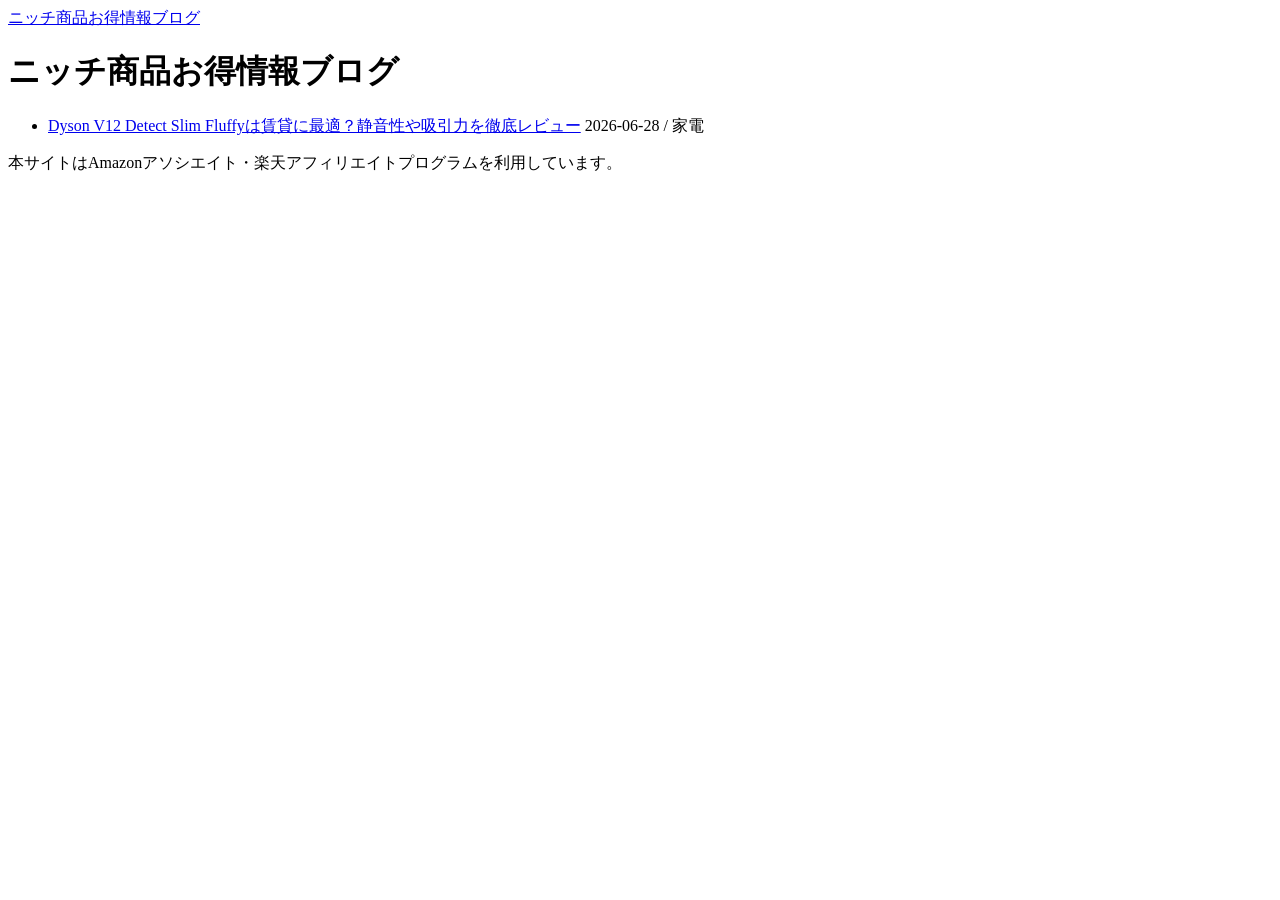
==== docs/index.html @ 8d5eb8aa "Rename site/ to docs/ for GitHub Pages compatibility; publish first article" ====
<!DOCTYPE html>
<html lang="ja">
<head>
<meta charset="UTF-8">
<meta name="viewport" content="width=device-width, initial-scale=1.0">
<title>ニッチ商品お得情報ブログ</title>
<meta name="description" content="ニッチ商品お得情報ブログ">
<link rel="stylesheet" href="/affiliate-blog/static/style.css">
</head>
<body>
<header class="site-header">
  <a href="/affiliate-blog/">ニッチ商品お得情報ブログ</a>
</header>
<main>

<h1>ニッチ商品お得情報ブログ</h1>
<ul class="post-list">
  
  <li>
    <a href="/affiliate-blog/posts/2026-06-28-dyson-v12-detect-slim-fluffy-review/">Dyson V12 Detect Slim Fluffyは賃貸に最適？静音性や吸引力を徹底レビュー</a>
    <span class="post-list-meta">2026-06-28 / 家電</span>
  </li>
  
</ul>

</main>
<footer class="site-footer">
  <p>本サイトはAmazonアソシエイト・楽天アフィリエイトプログラムを利用しています。</p>
</footer>
</body>
</html>
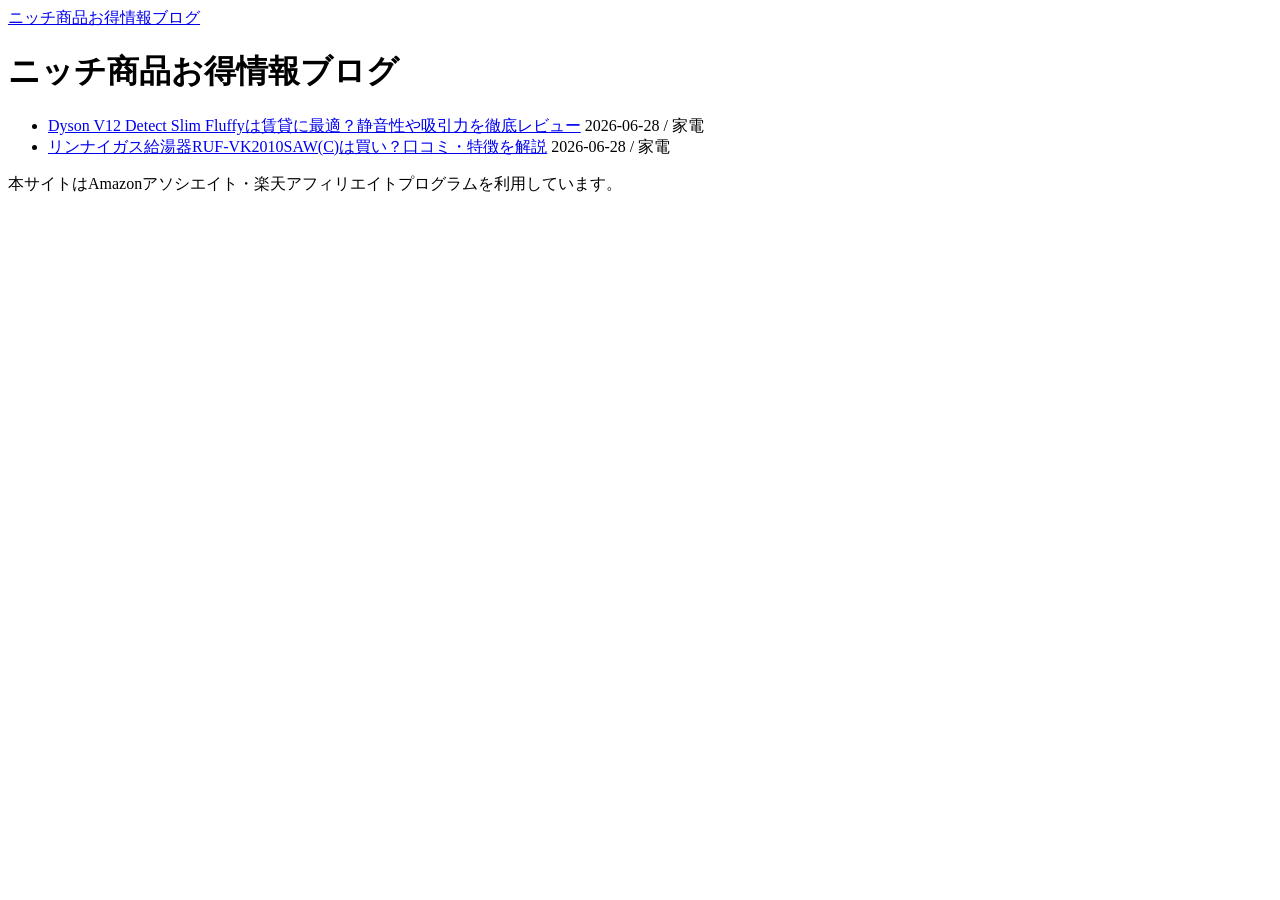
==== commit 36257059: "chore: publish daily article (2026-06-28)" ====
--- a/docs/index.html
+++ b/docs/index.html
@@ -21,6 +21,11 @@
     <span class="post-list-meta">2026-06-28 / 家電</span>
   </li>
   
+  <li>
+    <a href="/affiliate-blog/posts/2026-06-28-rinnai-ruf-vk2010saw-c-review/">リンナイガス給湯器RUF-VK2010SAW(C)は買い？口コミ・特徴を解説</a>
+    <span class="post-list-meta">2026-06-28 / 家電</span>
+  </li>
+  
 </ul>
 
 </main>
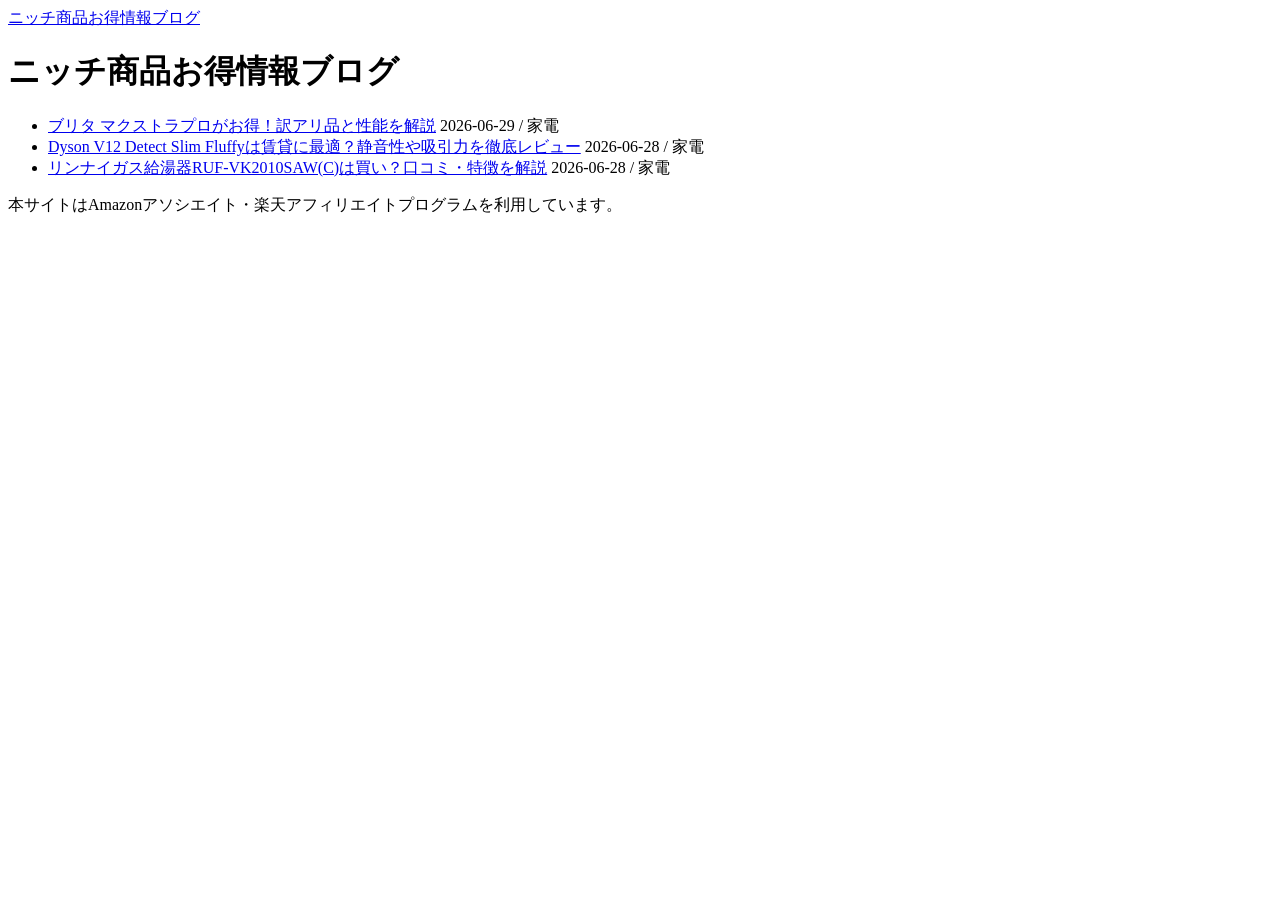
==== commit f5967410: "chore: publish daily article (2026-06-29)" ====
--- a/docs/index.html
+++ b/docs/index.html
@@ -5,7 +5,15 @@
 <meta name="viewport" content="width=device-width, initial-scale=1.0">
 <title>ニッチ商品お得情報ブログ</title>
 <meta name="description" content="ニッチ商品お得情報ブログ">
+<meta name="google-site-verification" content="dfDlKnKQLDON6P3HuHjJEh4Y_U6xK0ZabMyPpsUA7fo" />
 <link rel="stylesheet" href="/affiliate-blog/static/style.css">
+<script async src="https://www.googletagmanager.com/gtag/js?id=G-KHD36XLDR2"></script>
+<script>
+  window.dataLayer = window.dataLayer || [];
+  function gtag(){dataLayer.push(arguments);}
+  gtag('js', new Date());
+  gtag('config', 'G-KHD36XLDR2');
+</script>
 </head>
 <body>
 <header class="site-header">
@@ -15,6 +23,11 @@
 
 <h1>ニッチ商品お得情報ブログ</h1>
 <ul class="post-list">
+  
+  <li>
+    <a href="/affiliate-blog/posts/2026-06-29-brita-maxtrapro-outlet/">ブリタ マクストラプロがお得！訳アリ品と性能を解説</a>
+    <span class="post-list-meta">2026-06-29 / 家電</span>
+  </li>
   
   <li>
     <a href="/affiliate-blog/posts/2026-06-28-dyson-v12-detect-slim-fluffy-review/">Dyson V12 Detect Slim Fluffyは賃貸に最適？静音性や吸引力を徹底レビュー</a>
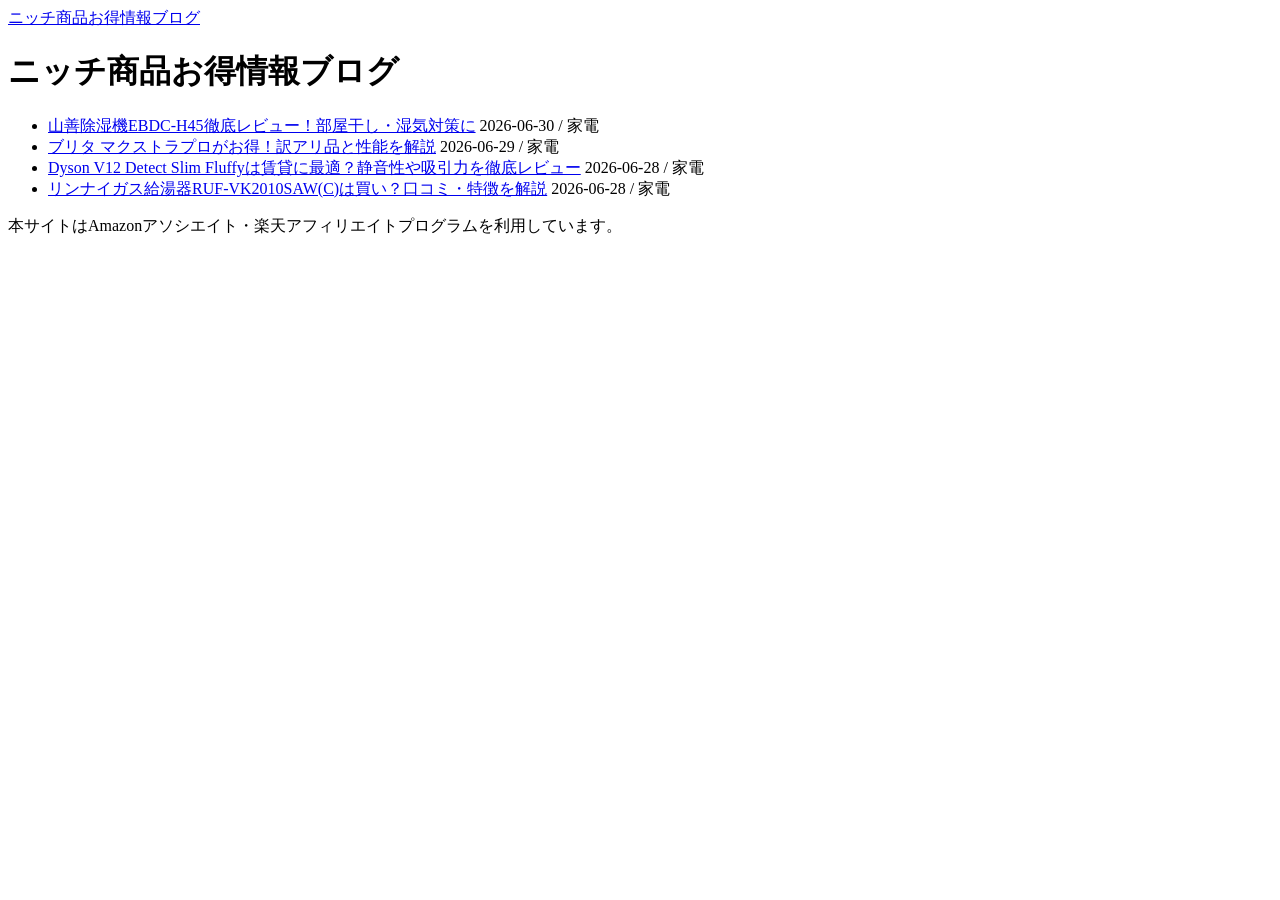
==== commit 23954008: "chore: publish daily article (2026-06-30)" ====
--- a/docs/index.html
+++ b/docs/index.html
@@ -25,6 +25,11 @@
 <ul class="post-list">
   
   <li>
+    <a href="/affiliate-blog/posts/2026-06-30-yamazen-dehumidifier-ebdc-h45-review/">山善除湿機EBDC-H45徹底レビュー！部屋干し・湿気対策に</a>
+    <span class="post-list-meta">2026-06-30 / 家電</span>
+  </li>
+  
+  <li>
     <a href="/affiliate-blog/posts/2026-06-29-brita-maxtrapro-outlet/">ブリタ マクストラプロがお得！訳アリ品と性能を解説</a>
     <span class="post-list-meta">2026-06-29 / 家電</span>
   </li>
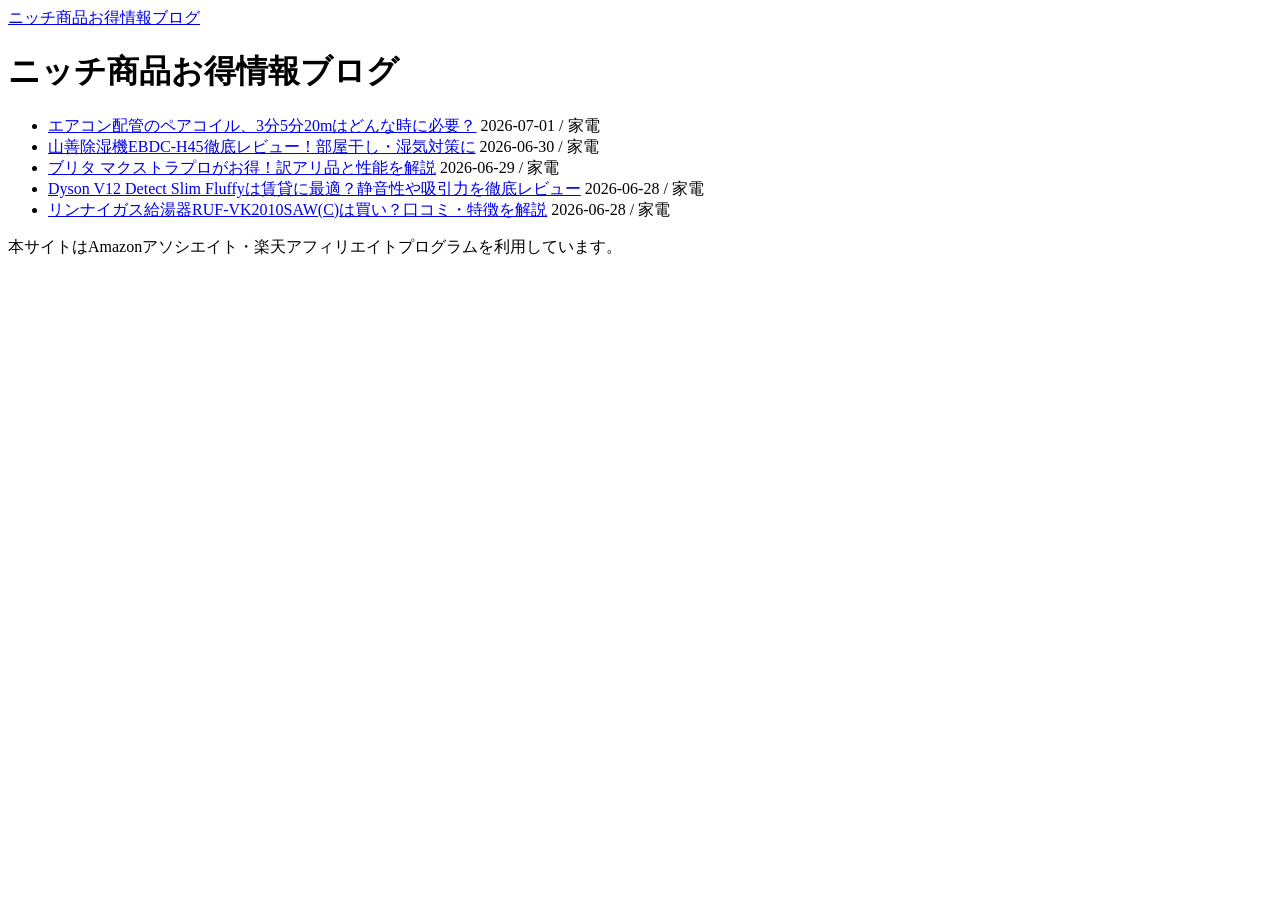
==== commit 27f2cb9a: "chore: publish daily article (2026-07-01)" ====
--- a/docs/index.html
+++ b/docs/index.html
@@ -23,6 +23,11 @@
 
 <h1>ニッチ商品お得情報ブログ</h1>
 <ul class="post-list">
+  
+  <li>
+    <a href="/affiliate-blog/posts/2026-07-01-inaba-denko-paircoil-3bun5bun/">エアコン配管のペアコイル、3分5分20mはどんな時に必要？</a>
+    <span class="post-list-meta">2026-07-01 / 家電</span>
+  </li>
   
   <li>
     <a href="/affiliate-blog/posts/2026-06-30-yamazen-dehumidifier-ebdc-h45-review/">山善除湿機EBDC-H45徹底レビュー！部屋干し・湿気対策に</a>
